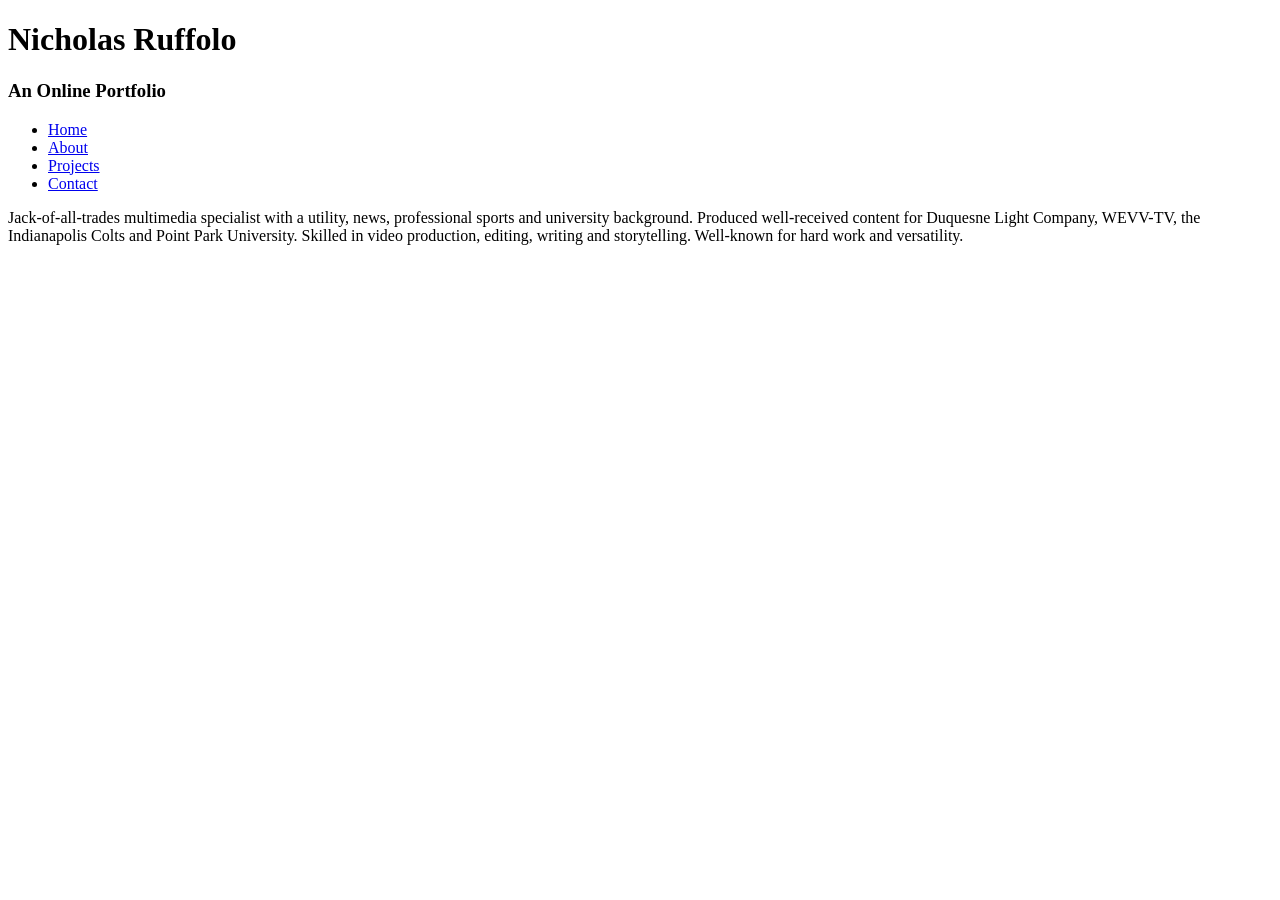
==== index.html @ 1a14014b "Update index.html Edited bio" ====
<!DOCTYPE html>
<html lang="en">
<head>
<link rel="icon" href="WebsiteLogo.png">
<link rel="stylesheet" type="text/css" href="stylesheet.css">
<title>Nicholas Ruffolo Portfolio</title>
<meta charset="utf-8">
</head>
<body>
<main>
<header style="background-color: rgba(255,255,255,0.8);">
  <h1>Nicholas Ruffolo</h1>
  <h3>An Online Portfolio</h3>
</header>
<nav>
<ul id="navbar">
<li><a href="index.html">Home</a></li>
<li><a href="resume.html">About</a></li>
<li><a href="projects.html">Projects</a></li>
<li><a href="contact.html">Contact</a></li>
</ul>
</nav>
<section id="splashsection">
<div id="splashbio">
<p>Jack-of-all-trades multimedia specialist with a utility, news, professional sports and university background. Produced well-received content for Duquesne Light Company, WEVV-TV, the Indianapolis Colts and Point Park University. Skilled in video production, editing, writing and storytelling. Well-known for hard work and versatility.</p>
</div>
<div id="splashdiv">
<iframe id="splashvid" src="https://www.youtube.com/embed/videoseries?list=PL4JYWNTtoAgJpG66ckS5Xyny7uTwKfdj7" frameborder="0" allow="accelerometer; autoplay; encrypted-media; gyroscope; picture-in-picture" allowfullscreen></iframe>
  </div>
  </section>
</main>
</body>
</html>
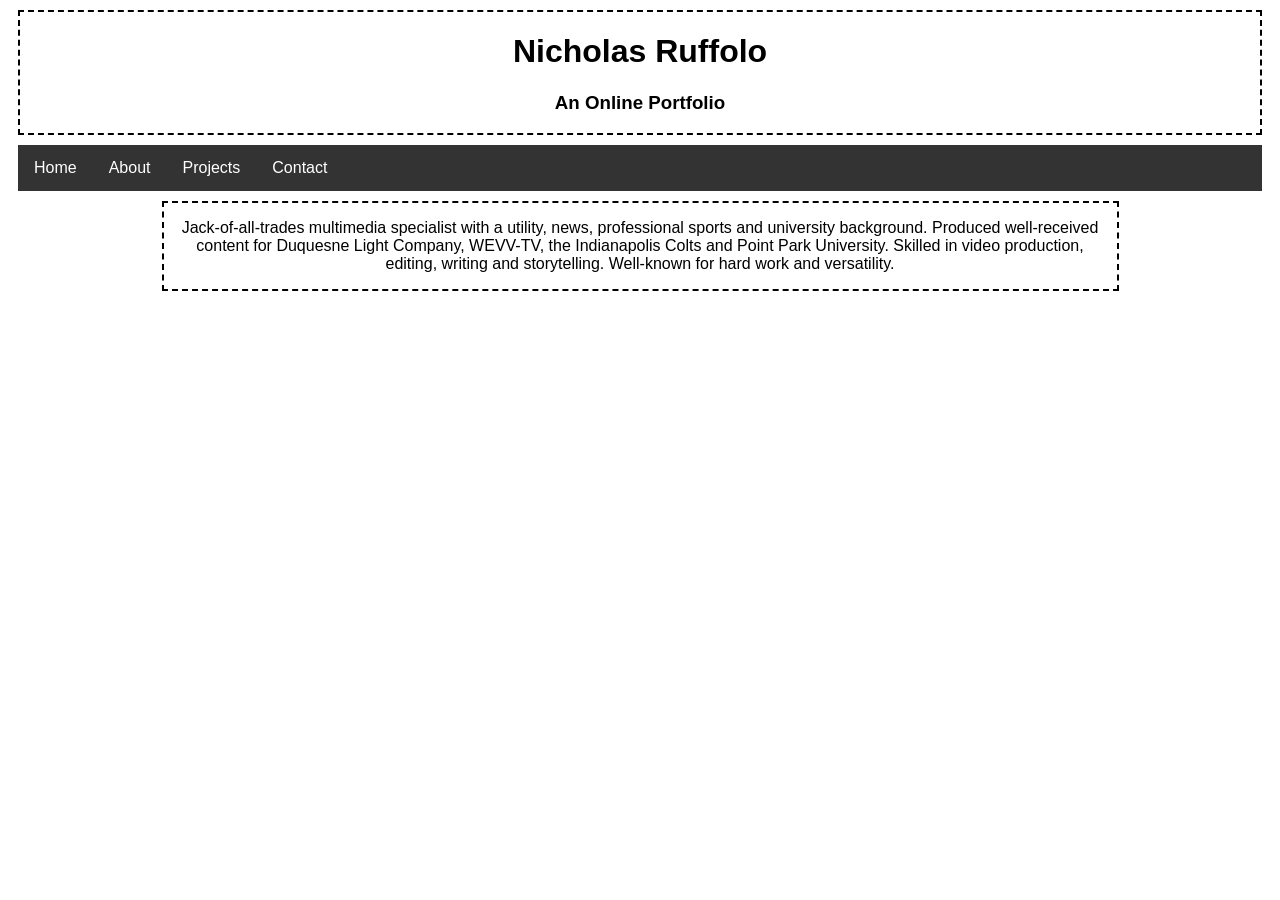
==== commit 5c3e24f6: "Update index.html Add video" ====
--- a/index.html
+++ b/index.html
@@ -20,6 +20,9 @@
 <li><a href="contact.html">Contact</a></li>
 </ul>
 </nav>
+  <video autoplay muted loop id="myVideo">
+  <source src="rain.mp4" type="video/mp4">
+</video>
 <section id="splashsection">
 <div id="splashbio">
 <p>Jack-of-all-trades multimedia specialist with a utility, news, professional sports and university background. Produced well-received content for Duquesne Light Company, WEVV-TV, the Indianapolis Colts and Point Park University. Skilled in video production, editing, writing and storytelling. Well-known for hard work and versatility.</p>
--- a/stylesheet.css
+++ b/stylesheet.css
@@ -0,0 +1,226 @@
+.left {
+  float: left;
+  padding-left: 75px;
+}
+.right {
+  float: right;
+  padding-right: 75px;
+}
+.twitch {
+  border: 4px #4fc1b0 solid;
+	padding: 5px;
+	width: 30%;
+	margin:auto;
+  text-align:center;
+}
+.videoheader {
+  border: 2px black solid;
+  padding: 5px;
+	width: 20%;
+	margin:auto;
+	text-align: center;
+}
+#myVideo {
+  position: fixed;
+  right: 0;
+  bottom: 0;
+  min-width: 100%;
+  min-height: 100%;
+}
+header {
+  color: black;
+  text-align: center;
+  border: 2px black dashed;
+  margin: 10px;
+  font-family: "Arial Black", "Arial Bold", Gadget, sans-serif;
+}
+main {
+  margin-left: auto;
+  margin-right: auto;
+}
+section {
+  margin: 10px;
+  border: 2px black dashed;
+}
+#navbar {
+  margin: 10px;
+  padding:0;
+  background-color: #333;
+  overflow: hidden;
+  list-style-type: none;
+}
+nav li {
+  float:left; 
+}
+nav li a {
+  display: block;
+  text-align: center;
+  padding: 14px 16px;
+}
+#otherp {
+  clear: both;
+  text-align:center;
+  border:none;
+}
+#Header {
+  text-align:center;
+}
+#ExperienceT {
+  text-align:left;
+  width: 200px; 
+}
+#den {
+  margin: auto;
+  border: 2px black dashed;
+  padding: 5px;
+  width: 350px;
+}
+#course {
+  margin: auto;
+  border: 2px black dashed;
+  padding: 5px;
+  width: 200px;
+}
+#colts {
+  margin: auto;
+  border: 2px black dashed;
+  padding: 5px;
+  width: 375px;
+}
+#resumepage {
+  background-color:#999190;
+  background-image: none;
+}
+#projectspage {
+  background-color:#999190;
+  background-image: none;
+}
+#projects {
+  padding: 0 20 0 20;
+  display: inline;
+}
+#videoexamples {
+  border:none;
+}
+#recentstories {
+  border:none;
+  text-align:center;
+	clear:both;
+}
+#contactpage {
+  background-image: none;
+  background-color: #999190;
+}
+#contactinfo {
+  list-style-type: none;
+  font-size: 50px;
+}
+#splashsection {
+  border: none;
+  margin: 10px;
+  position: relative;
+  height:100%;
+}
+#splashdiv {
+  margin: auto;
+  position: relative;
+  height: 400px;
+  padding: 50px;
+}
+#splashvid {
+  margin: auto;
+  width: 665px;
+  position: absolute;
+  height: 380px;
+  top:0; bottom:0; left:0; right:0;
+}
+#splashbio {
+  margin:auto;
+  text-align:center;
+  width: 75%;
+  background-color: rgba(255,255,255,0.65);
+  border: 2px black dashed;
+  font-family: "Arial Black", "Arial Bold", Gadget, sans-serif;
+  padding-left: 10px;
+  padding-right: 10px;
+}
+#twitchcontainer {
+	border:none;
+	text-align:center;
+	clear:both;
+}
+#downloadboxes {
+    float: right;
+    clear: right;
+    margin: auto;
+    padding: 20px;
+}
+#downloadresume {
+    float: right;
+    clear: right;
+    margin: auto;
+    padding: 20px;
+    border: 2px black solid;
+    width: 250px;
+    height: 25px;
+    background-color: #003B7B;
+    text-align: center;
+}
+#downloadresume a{
+  font-weight: bold;
+  font-size: 20px;
+  color: white;
+}
+#downloadreferences {
+    float: right;
+    clear: right;
+    margin: auto;
+    padding: 20px;
+    border: 2px black solid;
+    width: 250px;
+    height: 25px;
+    background-color: #003B7B;
+    text-align: center;
+}
+#downloadreferences a {
+  font-weight: bold;
+  font-size: 20px;
+  color: white;
+}
+#downloadresume a:hover {
+  text-decoration: none;
+  color: white;
+}
+#downloadreferences a:hover {
+  text-decoration: none;
+  color: white;
+}
+#downloadsamples a:hover {
+  text-decoration: none;
+  color: white;
+}
+a:link   {
+  text-decoration: none;
+  color: black;
+}
+a:visited   {
+  text-decoration: none;
+}
+a:hover  {
+  text-decoration: underline;
+  color: purple;
+}
+nav li a:link {
+  color:#FFFFFF;
+  font-family: "Arial Black", "Arial Bold", Gadget, sans-serif;
+}
+nav li a:visited {
+  color:#FFFFFF;
+  font-family: "Arial Black", "Arial Bold", Gadget, sans-serif;
+}
+nav li a:hover {
+  background-color: #111;
+  text-decoration: none;
+  color:#003B7B;
+  font-family: "Arial Black", "Arial Bold", Gadget, sans-serif;
+}
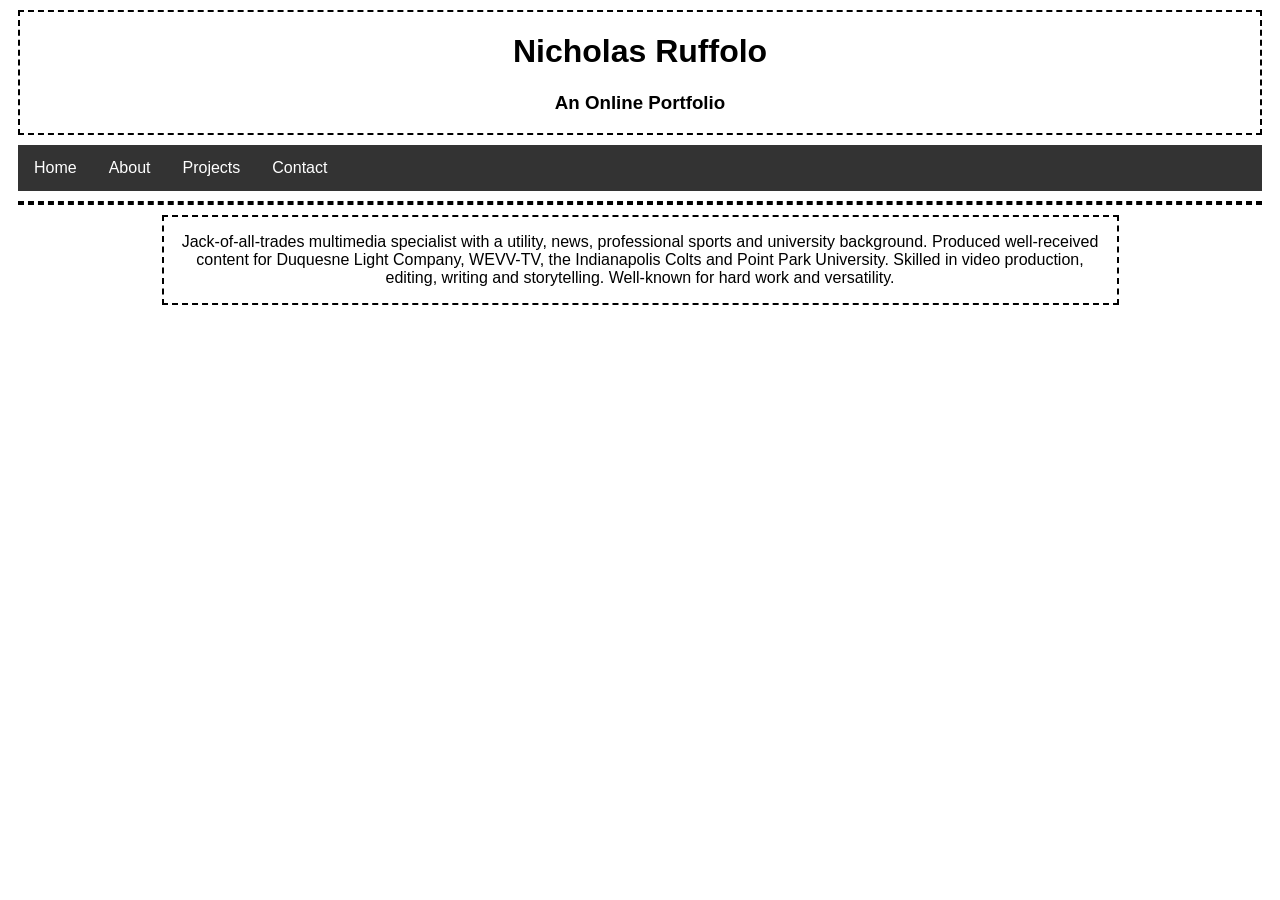
==== commit d0f24475: "Update index.html Boxed off video" ====
--- a/index.html
+++ b/index.html
@@ -20,9 +20,11 @@
 <li><a href="contact.html">Contact</a></li>
 </ul>
 </nav>
+  <section>
   <video autoplay muted loop id="myVideo">
-  <source src="rain.mp4" type="video/mp4">
+  <source src="Teaser_Video_Final.mp4" type="video/mp4">
 </video>
+    </section>
 <section id="splashsection">
 <div id="splashbio">
 <p>Jack-of-all-trades multimedia specialist with a utility, news, professional sports and university background. Produced well-received content for Duquesne Light Company, WEVV-TV, the Indianapolis Colts and Point Park University. Skilled in video production, editing, writing and storytelling. Well-known for hard work and versatility.</p>
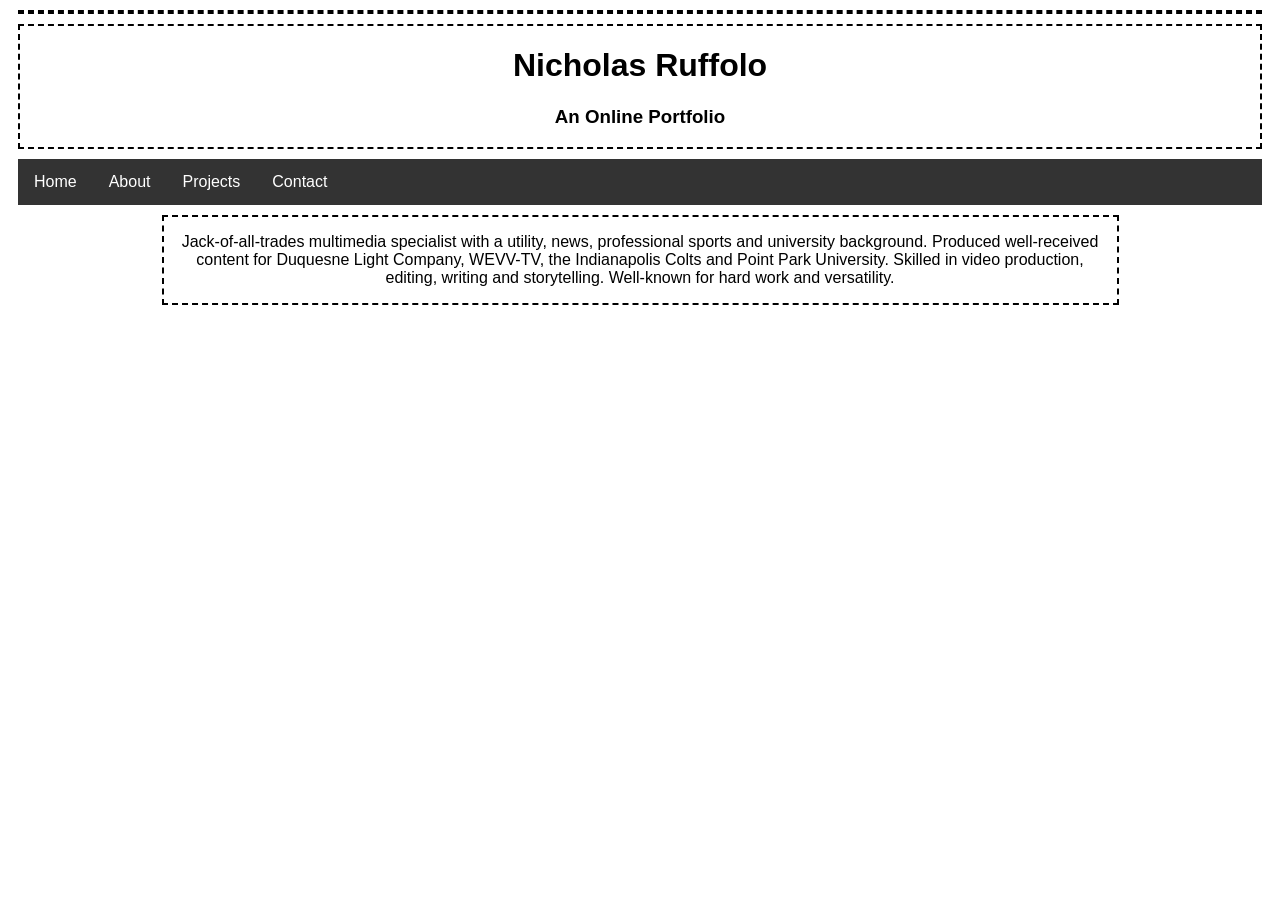
==== commit 95b88909: "Update index.html reorder video" ====
--- a/index.html
+++ b/index.html
@@ -7,6 +7,11 @@
 <meta charset="utf-8">
 </head>
 <body>
+    <section>
+  <video autoplay muted loop id="myVideo">
+  <source src="Teaser_Video_Final.mp4" type="video/mp4">
+</video>
+    </section>
 <main>
 <header style="background-color: rgba(255,255,255,0.8);">
   <h1>Nicholas Ruffolo</h1>
@@ -20,11 +25,6 @@
 <li><a href="contact.html">Contact</a></li>
 </ul>
 </nav>
-  <section>
-  <video autoplay muted loop id="myVideo">
-  <source src="Teaser_Video_Final.mp4" type="video/mp4">
-</video>
-    </section>
 <section id="splashsection">
 <div id="splashbio">
 <p>Jack-of-all-trades multimedia specialist with a utility, news, professional sports and university background. Produced well-received content for Duquesne Light Company, WEVV-TV, the Indianapolis Colts and Point Park University. Skilled in video production, editing, writing and storytelling. Well-known for hard work and versatility.</p>
--- a/stylesheet.css
+++ b/stylesheet.css
@@ -22,6 +22,7 @@
 }
 #myVideo {
   position: fixed;
+	z-index: -1;
   right: 0;
   bottom: 0;
   min-width: 100%;
@@ -44,6 +45,7 @@
 }
 #navbar {
   margin: 10px;
+	z-index: 100;
   padding:0;
   background-color: #333;
   overflow: hidden;
